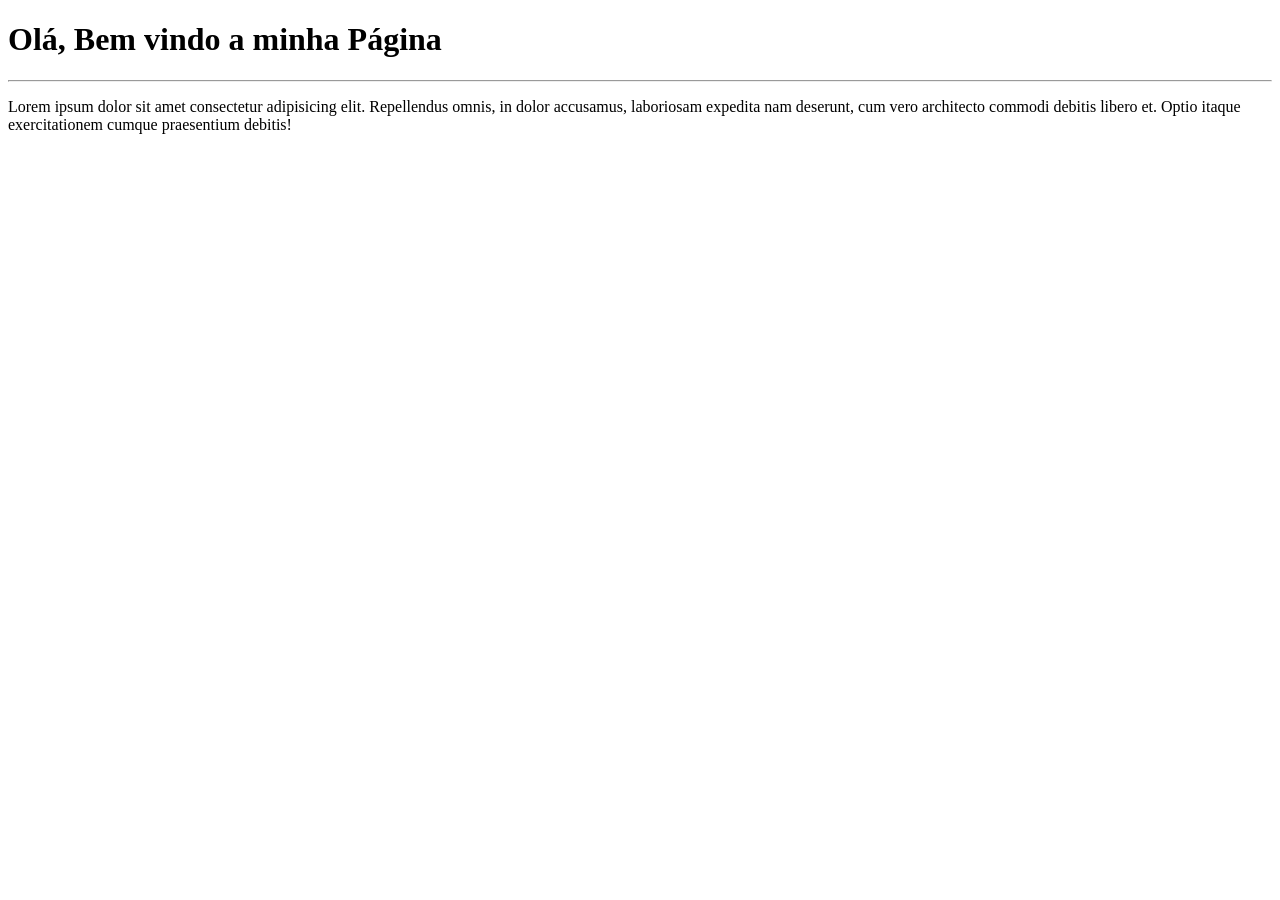
==== Meu-site/index.html @ 082d3bc3 "Criei a página principal" ====
<!DOCTYPE html>
<html lang="pt-br">
<head>
    <meta charset="UTF-8">
    <meta name="viewport" content="width=device-width, initial-scale=1.0">
    <title>Página Pessoal</title>
</head>
<body>
    <h1>Olá, Bem vindo a minha Página</h1>
    <hr>
    <p>Lorem ipsum dolor sit amet consectetur adipisicing elit. Repellendus omnis, in dolor accusamus, laboriosam expedita nam deserunt, cum vero architecto commodi debitis libero et. Optio itaque exercitationem cumque praesentium debitis!</p>
</body>
</html>
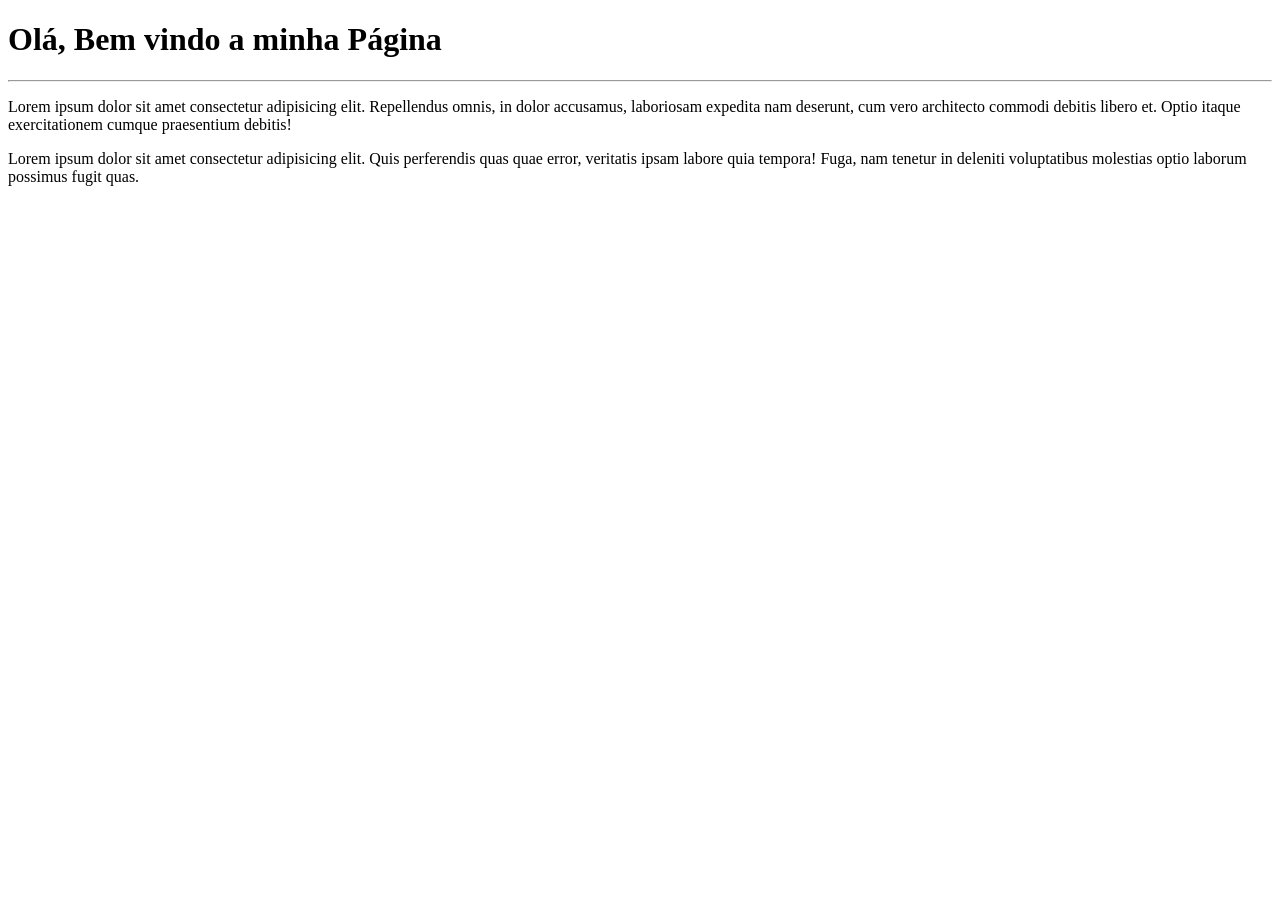
==== commit 20c26d13: "adicionei um parágrafo" ====
--- a/Meu-site/index.html
+++ b/Meu-site/index.html
@@ -9,5 +9,6 @@
     <h1>Olá, Bem vindo a minha Página</h1>
     <hr>
     <p>Lorem ipsum dolor sit amet consectetur adipisicing elit. Repellendus omnis, in dolor accusamus, laboriosam expedita nam deserunt, cum vero architecto commodi debitis libero et. Optio itaque exercitationem cumque praesentium debitis!</p>
+    <p>Lorem ipsum dolor sit amet consectetur adipisicing elit. Quis perferendis quas quae error, veritatis ipsam labore quia tempora! Fuga, nam tenetur in deleniti voluptatibus molestias optio laborum possimus fugit quas.</p>
 </body>
 </html>
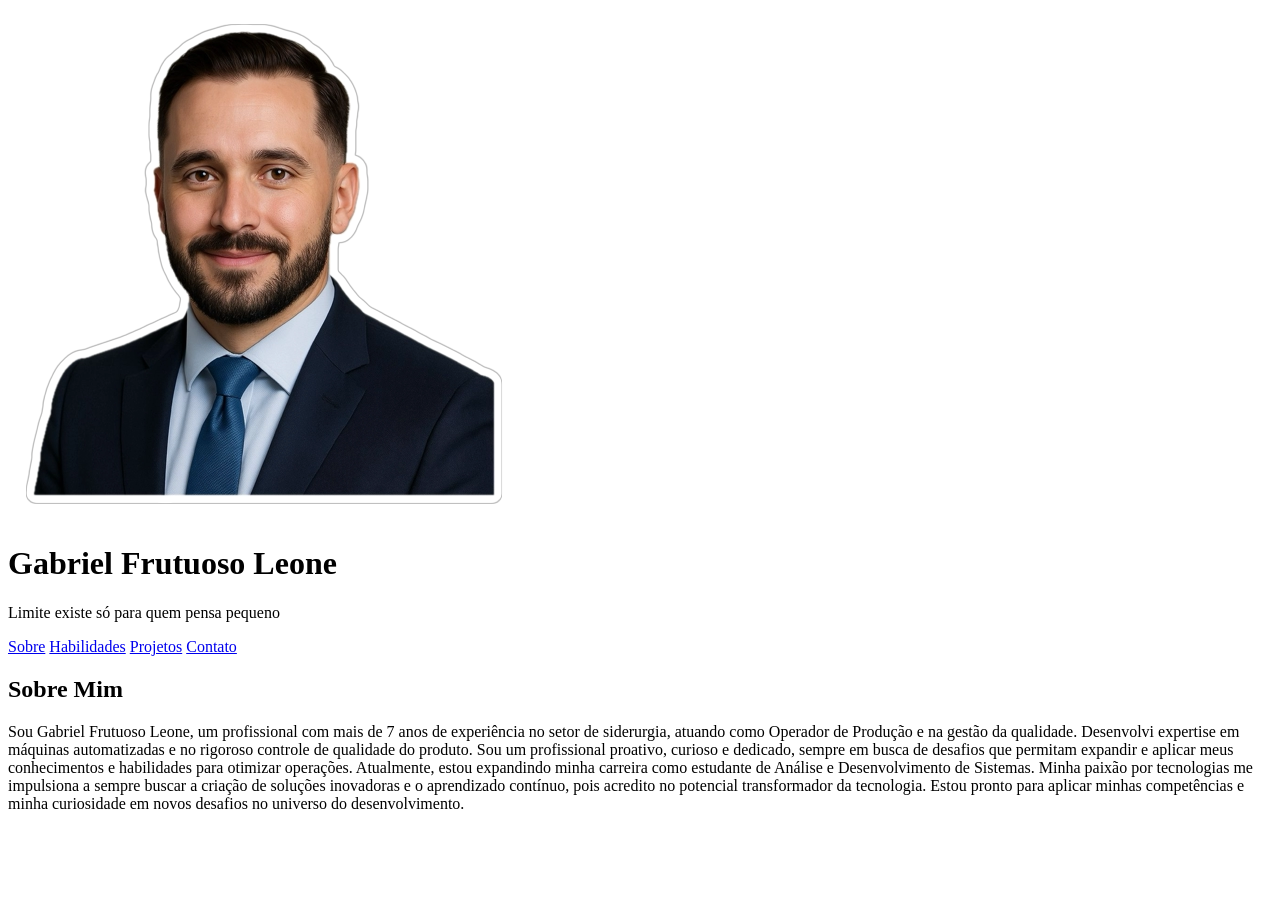
==== commit 3e67f2fe: "atualizei meu conteúdo principal" ====
--- a/Meu-site/index.html
+++ b/Meu-site/index.html
@@ -4,11 +4,33 @@
     <meta charset="UTF-8">
     <meta name="viewport" content="width=device-width, initial-scale=1.0">
     <title>Página Pessoal</title>
+    <link rel="stylesheet" href="style.css">
 </head>
 <body>
-    <h1>Olá, Bem vindo a minha Página</h1>
-    <hr>
-    <p>Lorem ipsum dolor sit amet consectetur adipisicing elit. Repellendus omnis, in dolor accusamus, laboriosam expedita nam deserunt, cum vero architecto commodi debitis libero et. Optio itaque exercitationem cumque praesentium debitis!</p>
-    <p>Lorem ipsum dolor sit amet consectetur adipisicing elit. Quis perferendis quas quae error, veritatis ipsam labore quia tempora! Fuga, nam tenetur in deleniti voluptatibus molestias optio laborum possimus fugit quas.</p>
+    <header>
+        <div class="principal-header">
+            <img src="src/image/minha.jpg" alt="minha imagem de perfil">
+            <div class="descricao-header">
+                <h1>Gabriel Frutuoso Leone</h1>
+                <p>Limite existe só para quem pensa pequeno</p>
+            </div>
+            <nav>
+                <a href="#sobre">Sobre</a>
+                <a href="#habilidades">Habilidades</a>
+                <a href="#projetos">Projetos</a>
+                <a href="#contato">Contato</a>
+            </nav>
+        </div>
+    </header>
+    <main>
+        <section id="sobre">
+            <h2>Sobre Mim</h2>
+            <p>Sou Gabriel Frutuoso Leone, um profissional com mais de 7 anos de experiência no setor de siderurgia, atuando como Operador de Produção e na gestão da qualidade. Desenvolvi expertise em máquinas automatizadas e no rigoroso controle de qualidade do produto. Sou um profissional proativo, curioso e dedicado, sempre em busca de desafios que permitam expandir e aplicar meus conhecimentos e habilidades para otimizar operações. Atualmente, estou expandindo minha carreira como estudante de Análise e Desenvolvimento de Sistemas. Minha paixão por tecnologias me impulsiona a sempre buscar a criação de soluções inovadoras e o aprendizado contínuo, pois acredito no potencial transformador da tecnologia. Estou pronto para aplicar minhas competências e minha curiosidade em novos desafios no universo do desenvolvimento.</p>
+        </section>
+
+    </main>
+    <footer>
+
+    </footer>
 </body>
 </html>
